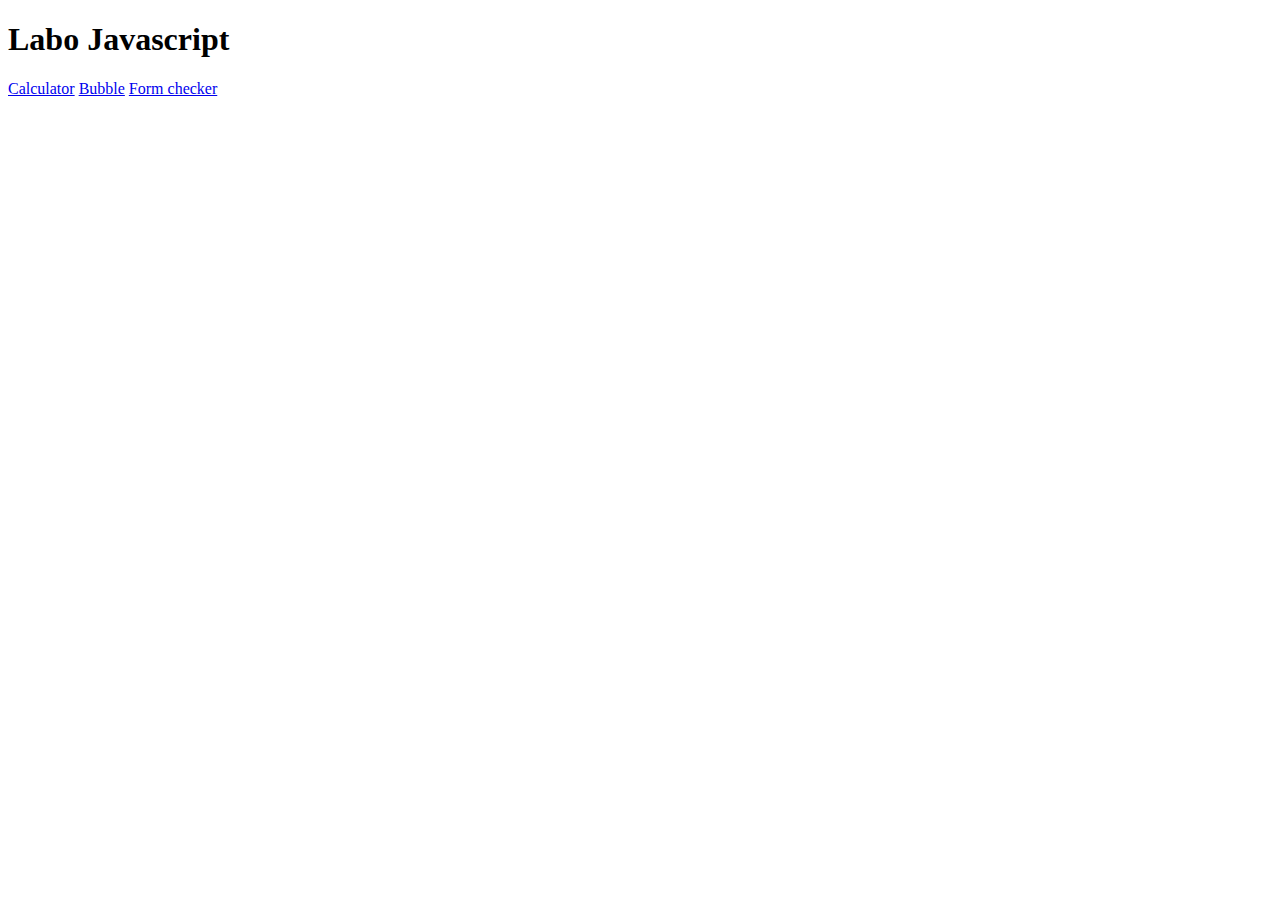
==== index.html @ cba52625 "Initial commit" ====
<!DOCTYPE html>
<html lang="en">
<head>
    <meta charset="UTF-8">
    <title>Labo Javascript</title>
</head>
<body>
    <h1>Labo Javascript</h1>
    <a href="./calculator/index.html" target="_blank">Calculator</a>
    <a href="./bubble/index.html" target="_blank">Bubble</a>
    <a href="./form-checker/index.html" target="_blank">Form checker</a>
</body>
</html>
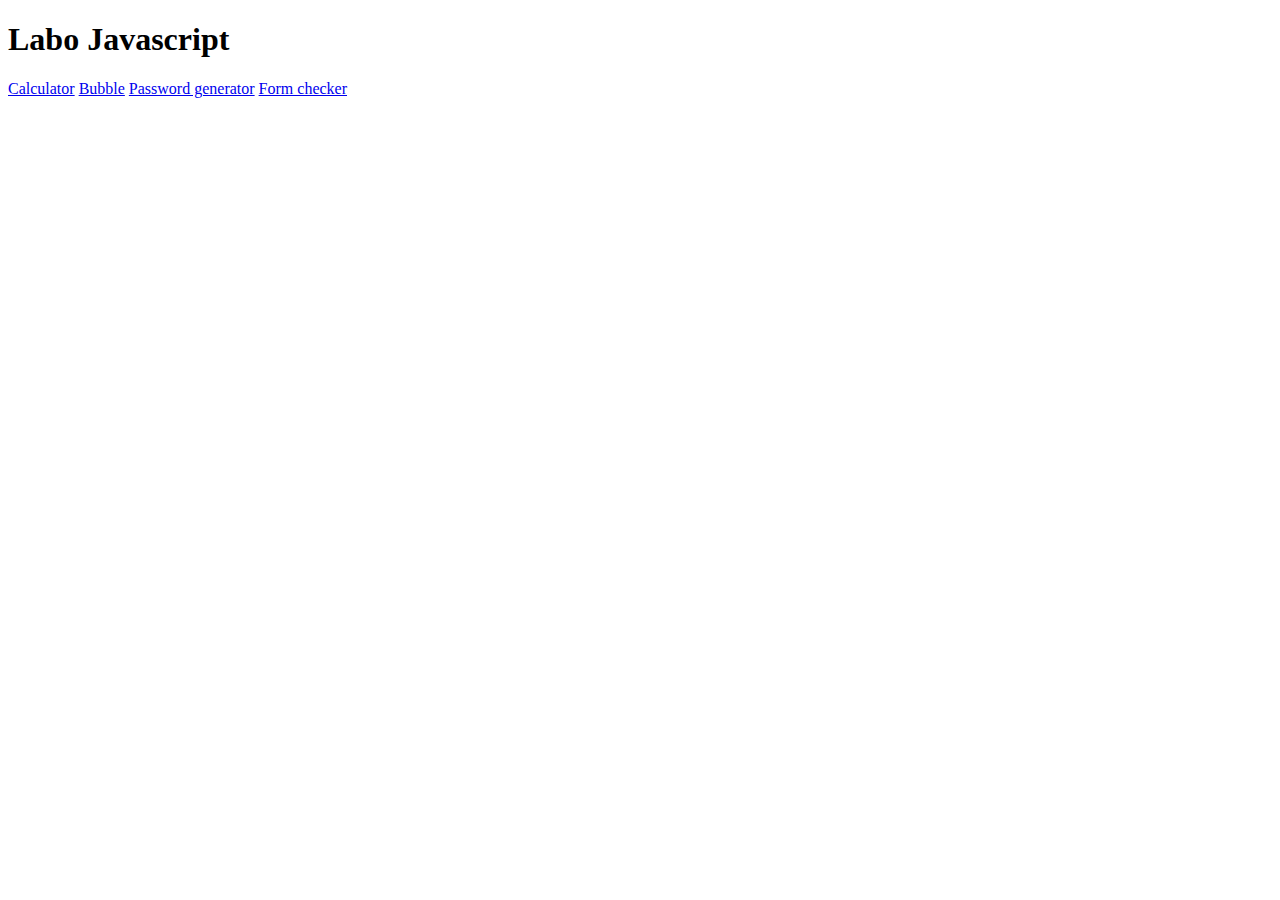
==== commit d077c0ab: "add password-generator" ====
--- a/index.html
+++ b/index.html
@@ -8,6 +8,7 @@
     <h1>Labo Javascript</h1>
     <a href="./calculator/index.html" target="_blank">Calculator</a>
     <a href="./bubble/index.html" target="_blank">Bubble</a>
+    <a href="./password-gen/index.html" target="_blank">Password generator</a>
     <a href="./form-checker/index.html" target="_blank">Form checker</a>
 </body>
 </html>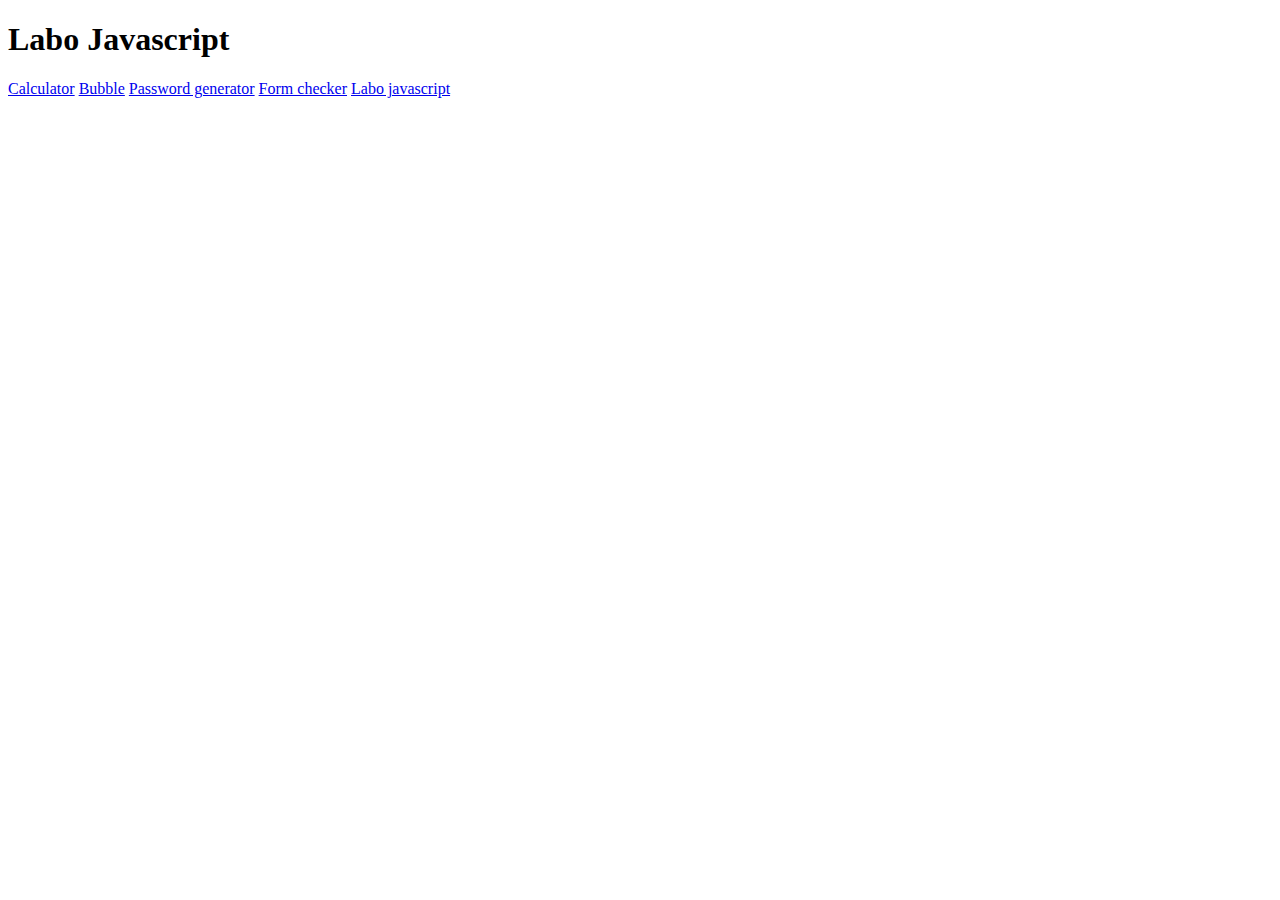
==== commit 60b62b52: "add app meal" ====
--- a/index.html
+++ b/index.html
@@ -10,5 +10,6 @@
     <a href="./bubble/index.html" target="_blank">Bubble</a>
     <a href="./password-gen/index.html" target="_blank">Password generator</a>
     <a href="./form-checker/index.html" target="_blank">Form checker</a>
+    <a href="./laboJs/index.html">Labo javascript</a>
 </body>
 </html>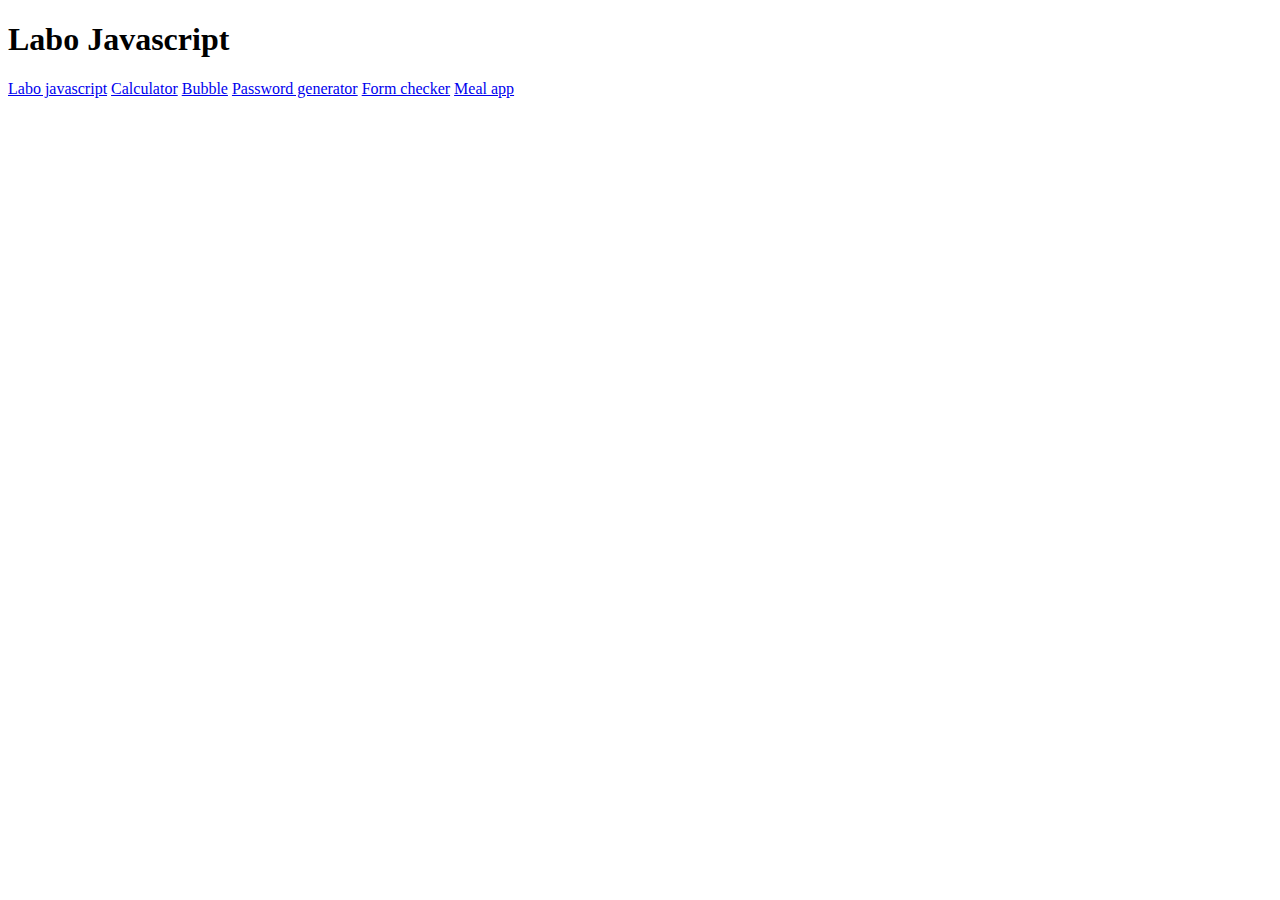
==== commit dcaca932: "add app meal" ====
--- a/index.html
+++ b/index.html
@@ -6,10 +6,11 @@
 </head>
 <body>
     <h1>Labo Javascript</h1>
+    <a href="./laboJs/index.html">Labo javascript</a>
     <a href="./calculator/index.html" target="_blank">Calculator</a>
     <a href="./bubble/index.html" target="_blank">Bubble</a>
     <a href="./password-gen/index.html" target="_blank">Password generator</a>
     <a href="./form-checker/index.html" target="_blank">Form checker</a>
-    <a href="./laboJs/index.html">Labo javascript</a>
+    <a href="./meal-app/index.html" target="_blank">Meal app</a>
 </body>
 </html>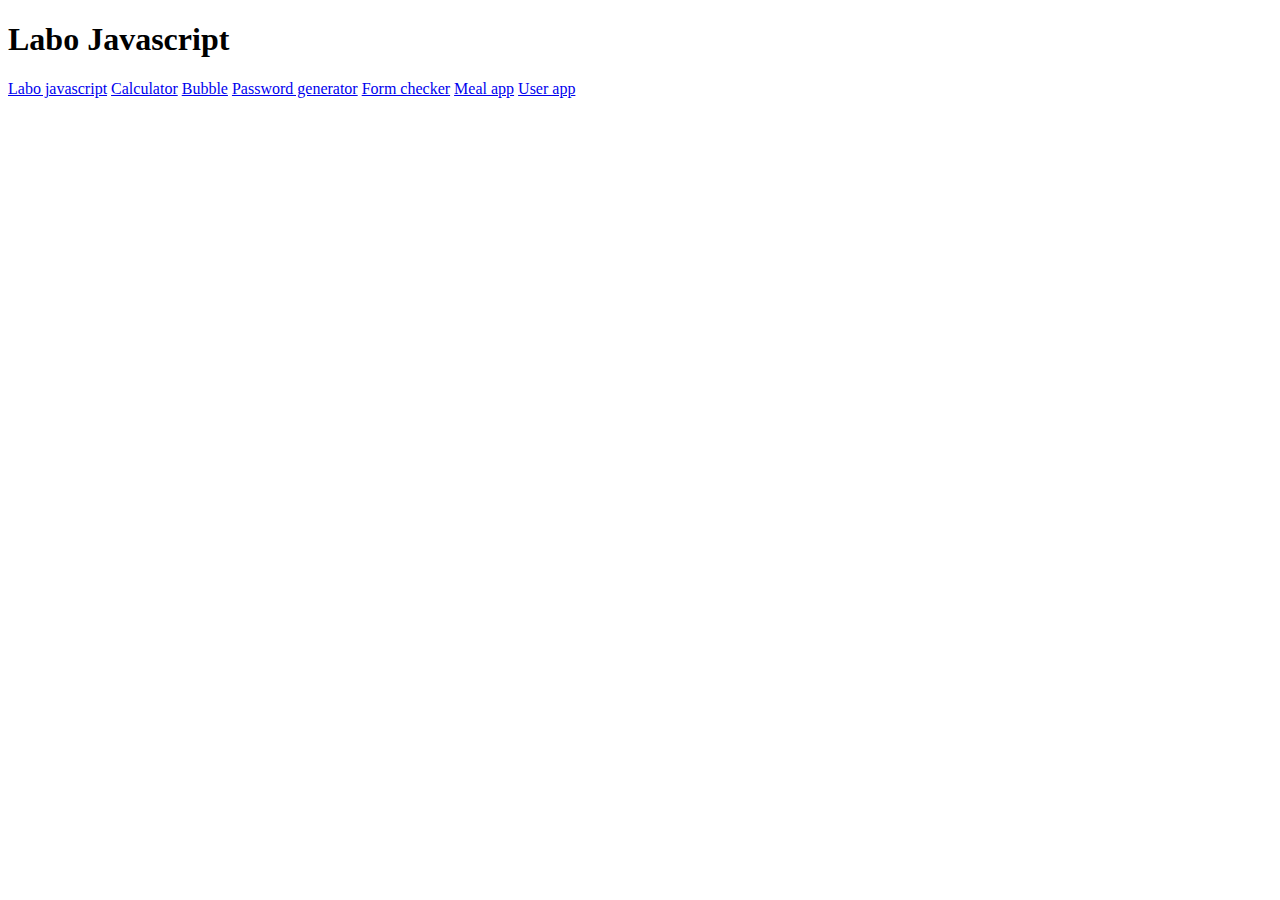
==== commit 3ed18ea7: "add user app" ====
--- a/index.html
+++ b/index.html
@@ -12,5 +12,6 @@
     <a href="./password-gen/index.html" target="_blank">Password generator</a>
     <a href="./form-checker/index.html" target="_blank">Form checker</a>
     <a href="./meal-app/index.html" target="_blank">Meal app</a>
+    <a href="./user-app/index.html" target="_blank">User app</a>
 </body>
 </html>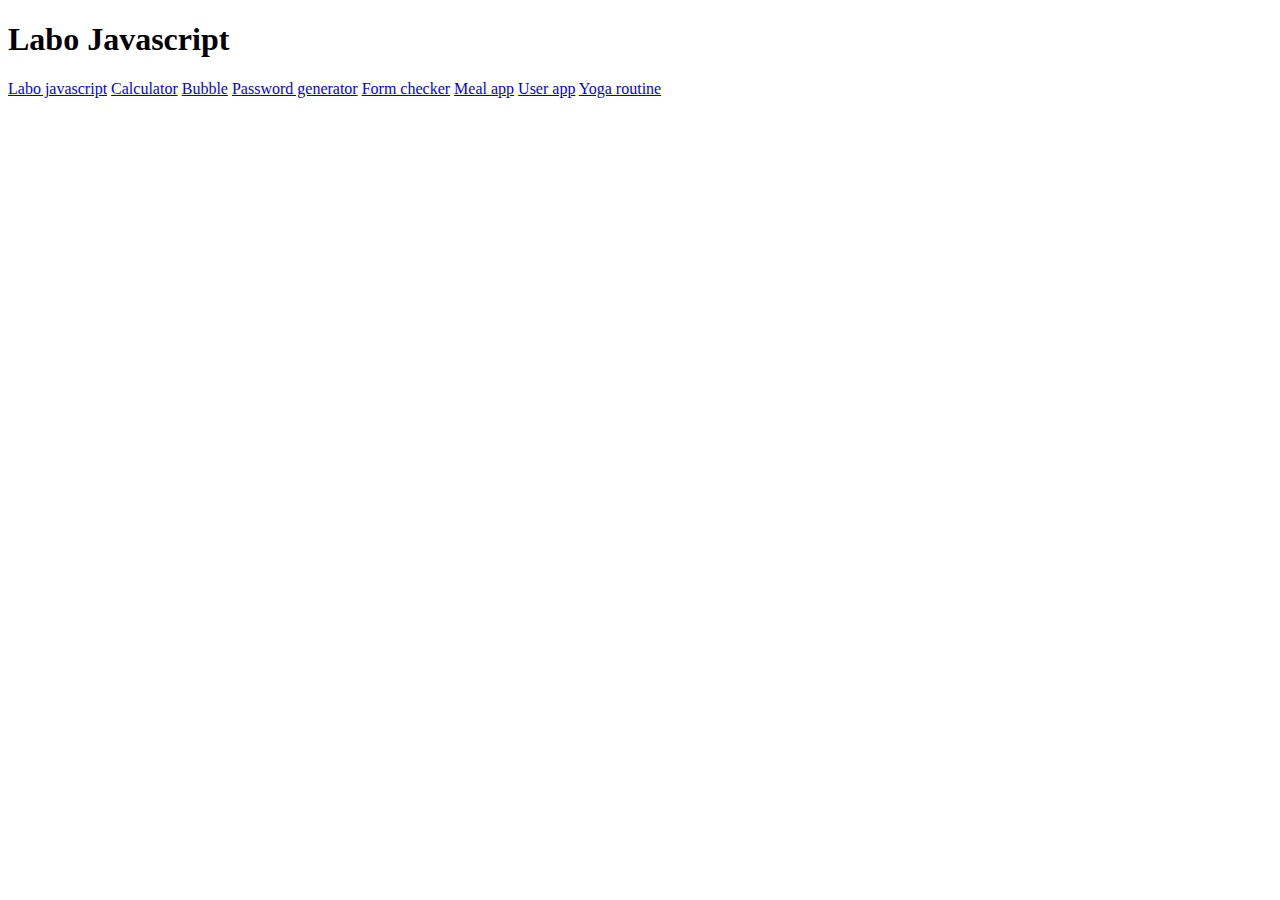
==== commit 030202a8: "add yoga app" ====
--- a/index.html
+++ b/index.html
@@ -3,6 +3,7 @@
 <head>
     <meta charset="UTF-8">
     <title>Labo Javascript</title>
+    <link rel="shortcut icon" href="./favicon.ico" type="image/x-icon">
 </head>
 <body>
     <h1>Labo Javascript</h1>
@@ -13,5 +14,6 @@
     <a href="./form-checker/index.html" target="_blank">Form checker</a>
     <a href="./meal-app/index.html" target="_blank">Meal app</a>
     <a href="./user-app/index.html" target="_blank">User app</a>
+    <a href="./yoga-routine/index.html" target="_blank">Yoga routine</a>
 </body>
 </html>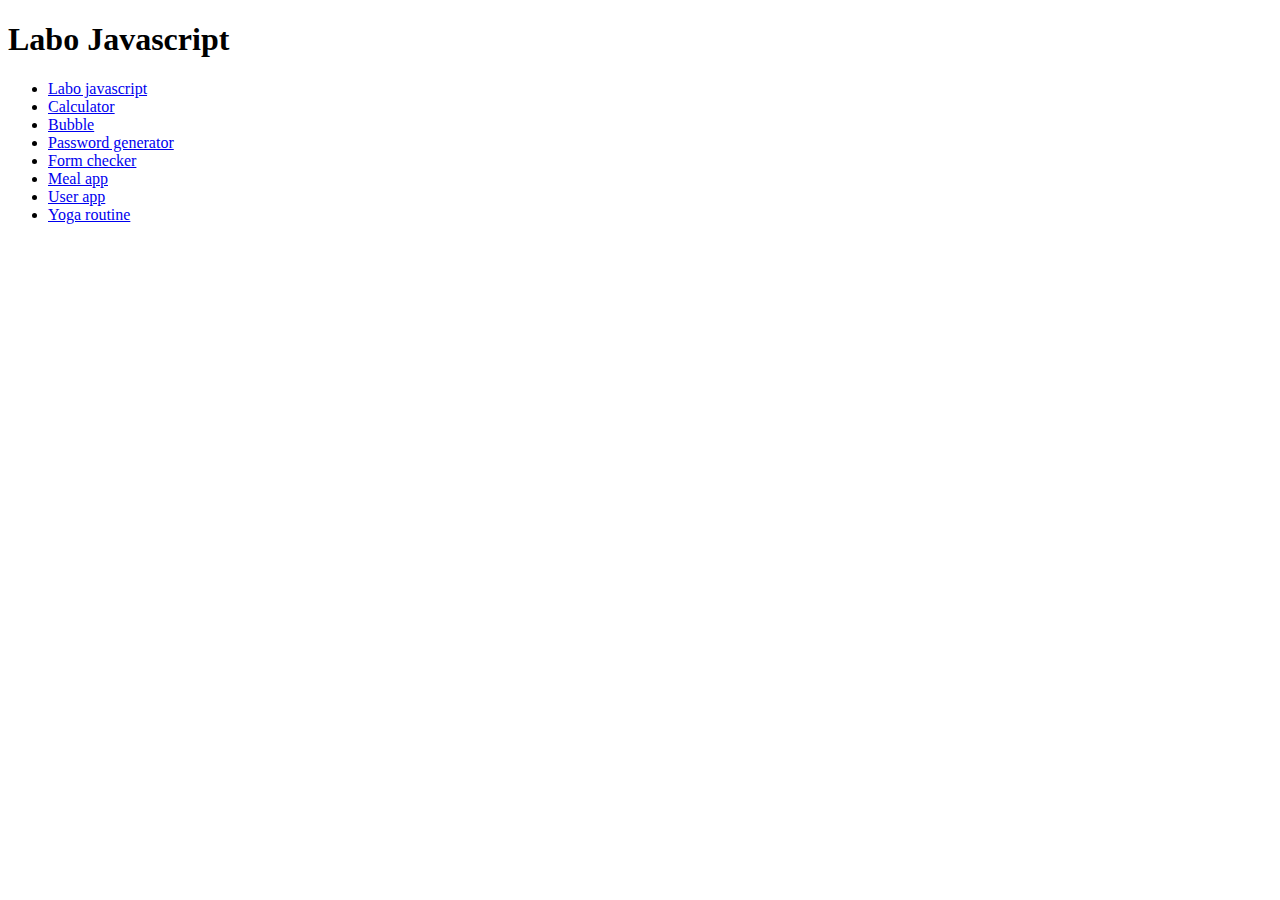
==== commit f9106645: "add labo-canvas" ====
--- a/index.html
+++ b/index.html
@@ -7,13 +7,31 @@
 </head>
 <body>
     <h1>Labo Javascript</h1>
-    <a href="./laboJs/index.html">Labo javascript</a>
-    <a href="./calculator/index.html" target="_blank">Calculator</a>
-    <a href="./bubble/index.html" target="_blank">Bubble</a>
-    <a href="./password-gen/index.html" target="_blank">Password generator</a>
-    <a href="./form-checker/index.html" target="_blank">Form checker</a>
-    <a href="./meal-app/index.html" target="_blank">Meal app</a>
-    <a href="./user-app/index.html" target="_blank">User app</a>
-    <a href="./yoga-routine/index.html" target="_blank">Yoga routine</a>
+    <ul>
+        <li>
+            <a href="./laboJs/index.html">Labo javascript</a>
+        </li>
+        <li>
+            <a href="./calculator/index.html" target="_blank">Calculator</a>
+        </li>
+        <li>
+            <a href="./bubble/index.html" target="_blank">Bubble</a>
+        </li>
+        <li>
+            <a href="./password-gen/index.html" target="_blank">Password generator</a>
+        </li>
+        <li>
+            <a href="./form-checker/index.html" target="_blank">Form checker</a>
+        </li>
+        <li>
+            <a href="./meal-app/index.html" target="_blank">Meal app</a>
+        </li>
+        <li>
+            <a href="./user-app/index.html" target="_blank">User app</a>
+        </li>
+        <li>
+            <a href="./yoga-routine/index.html" target="_blank">Yoga routine</a>
+        </li>
+    </ul>
 </body>
 </html>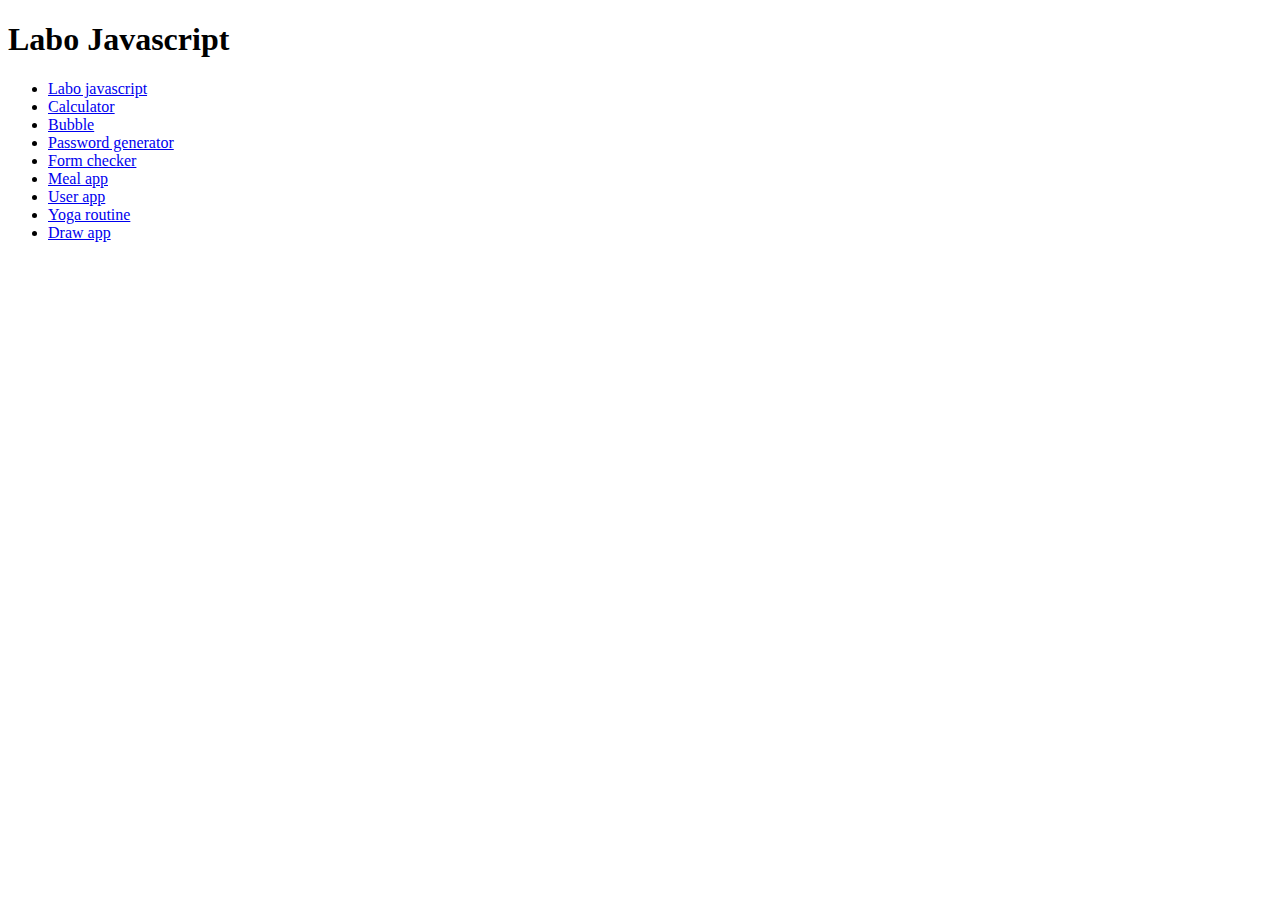
==== commit faf659d1: "add draw v1" ====
--- a/index.html
+++ b/index.html
@@ -32,6 +32,9 @@
         <li>
             <a href="./yoga-routine/index.html" target="_blank">Yoga routine</a>
         </li>
+        <li>
+            <a href="./draw-app/index.html" target="_blank">Draw app</a>
+        </li>
     </ul>
 </body>
 </html>